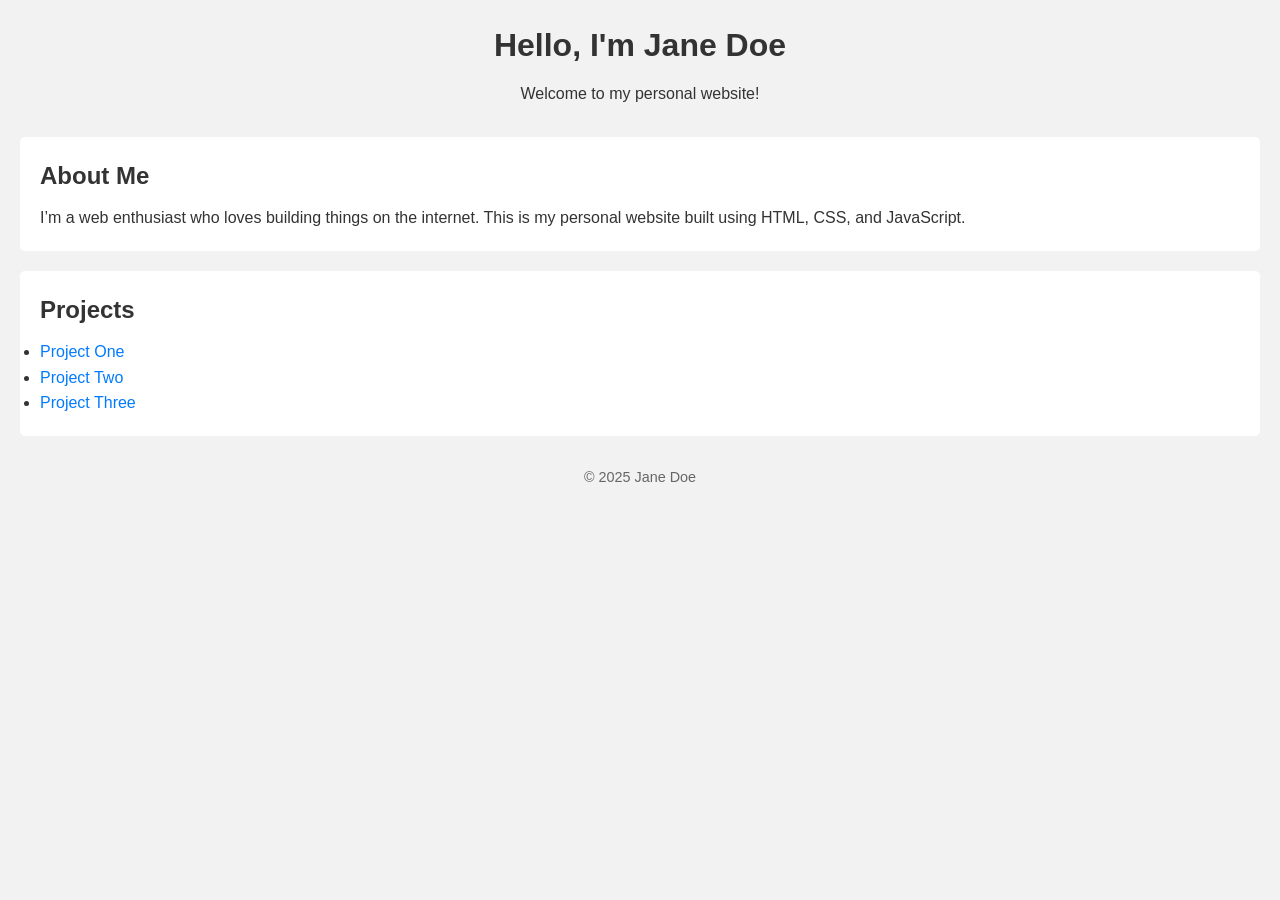
==== index.html @ c02e07c0 "inital template for personal website" ====
<!DOCTYPE html>
<html lang="en">
<head>
  <meta charset="UTF-8" />
  <meta name="viewport" content="width=device-width, initial-scale=1.0"/>
  <title>My Personal Website</title>
  <!-- Link to your CSS file -->
  <link rel="stylesheet" href="style.css" />
</head>
<body>
  <header>
    <h1>Hello, I'm Jane Doe</h1>
    <p>Welcome to my personal website!</p>
  </header>

  <section>
    <h2>About Me</h2>
    <p>
      I’m a web enthusiast who loves building things on the internet.
      This is my personal website built using HTML, CSS, and JavaScript.
    </p>
  </section>

  <section>
    <h2>Projects</h2>
    <ul>
      <li><a href="#">Project One</a></li>
      <li><a href="#">Project Two</a></li>
      <li><a href="#">Project Three</a></li>
    </ul>
  </section>

  <footer>
    <p>© 2025 Jane Doe</p>
  </footer>

  <!-- Optional JavaScript file -->
  <script src="script.js"></script>
</body>
</html>
---- style.css ----
/* Reset some basic styling (optional) */
* {
  margin: 0;
  padding: 0;
  box-sizing: border-box;
}

/* Body */
body {
  font-family: Arial, sans-serif;
  line-height: 1.6;
  background: #f2f2f2;
  color: #333;
  padding: 20px;
}

/* Header */
header {
  text-align: center;
  margin-bottom: 30px;
}

/* Headings */
h1, h2 {
  margin-bottom: 10px;
}

/* Sections */
section {
  background: #fff;
  padding: 20px;
  margin-bottom: 20px;
  border-radius: 5px;
}

/* Footer */
footer {
  text-align: center;
  margin-top: 30px;
  font-size: 0.9rem;
  color: #666;
}

/* Links */
a {
  color: #007bff;
  text-decoration: none;
}

a:hover {
  text-decoration: underline;
}
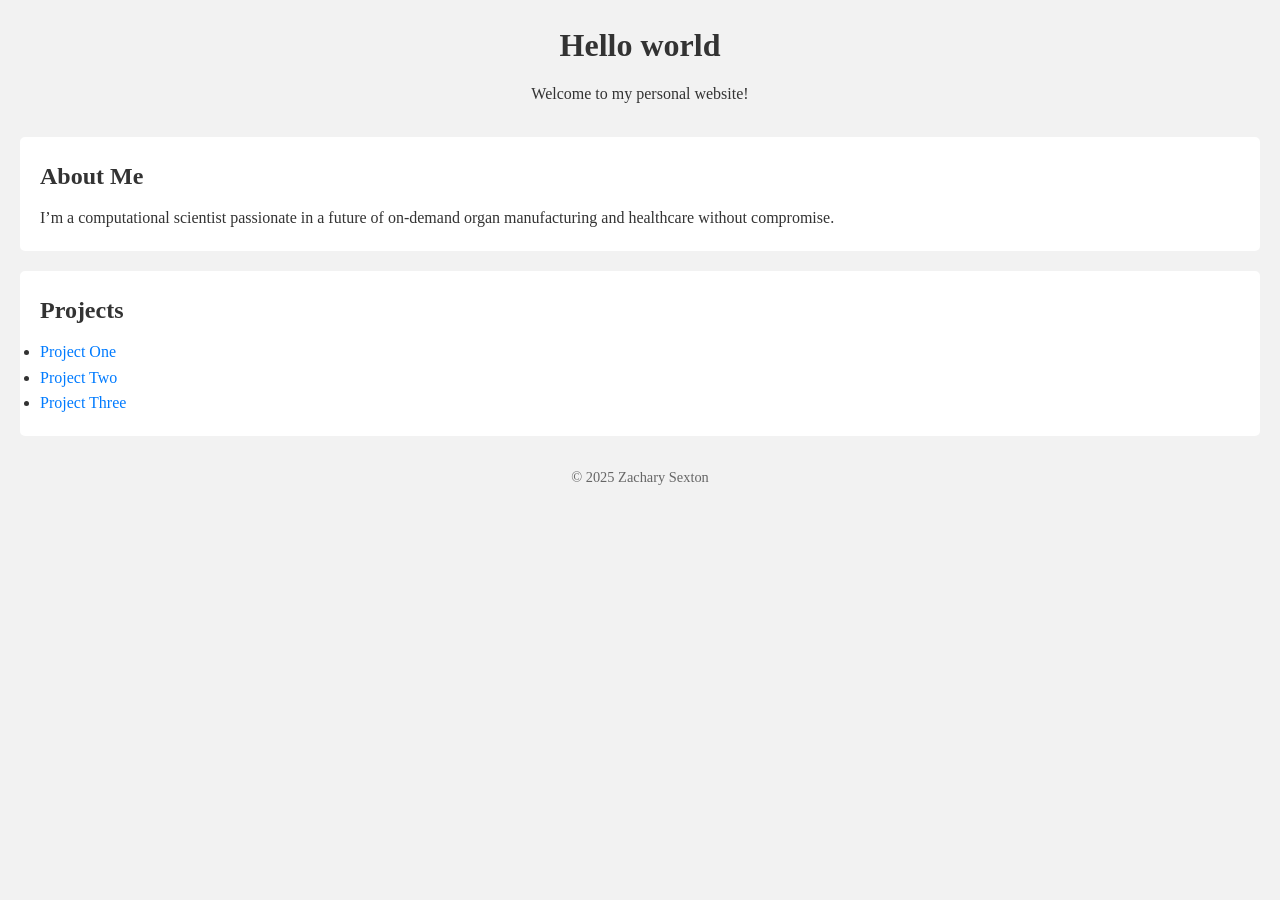
==== commit 762a5dba: "Update index.html" ====
--- a/index.html
+++ b/index.html
@@ -9,15 +9,14 @@
 </head>
 <body>
   <header>
-    <h1>Hello, I'm Jane Doe</h1>
+    <h1>Hello world</h1>
     <p>Welcome to my personal website!</p>
   </header>
 
   <section>
     <h2>About Me</h2>
     <p>
-      I’m a web enthusiast who loves building things on the internet.
-      This is my personal website built using HTML, CSS, and JavaScript.
+      I’m a computational scientist passionate in a future of on-demand organ manufacturing and healthcare without compromise. 
     </p>
   </section>
 
@@ -31,7 +30,7 @@
   </section>
 
   <footer>
-    <p>© 2025 Jane Doe</p>
+    <p>© 2025 Zachary Sexton</p>
   </footer>
 
   <!-- Optional JavaScript file -->
--- a/style.css
+++ b/style.css
@@ -7,7 +7,7 @@
 
 /* Body */
 body {
-  font-family: Arial, sans-serif;
+  font-family: Poppins;
   line-height: 1.6;
   background: #f2f2f2;
   color: #333;
